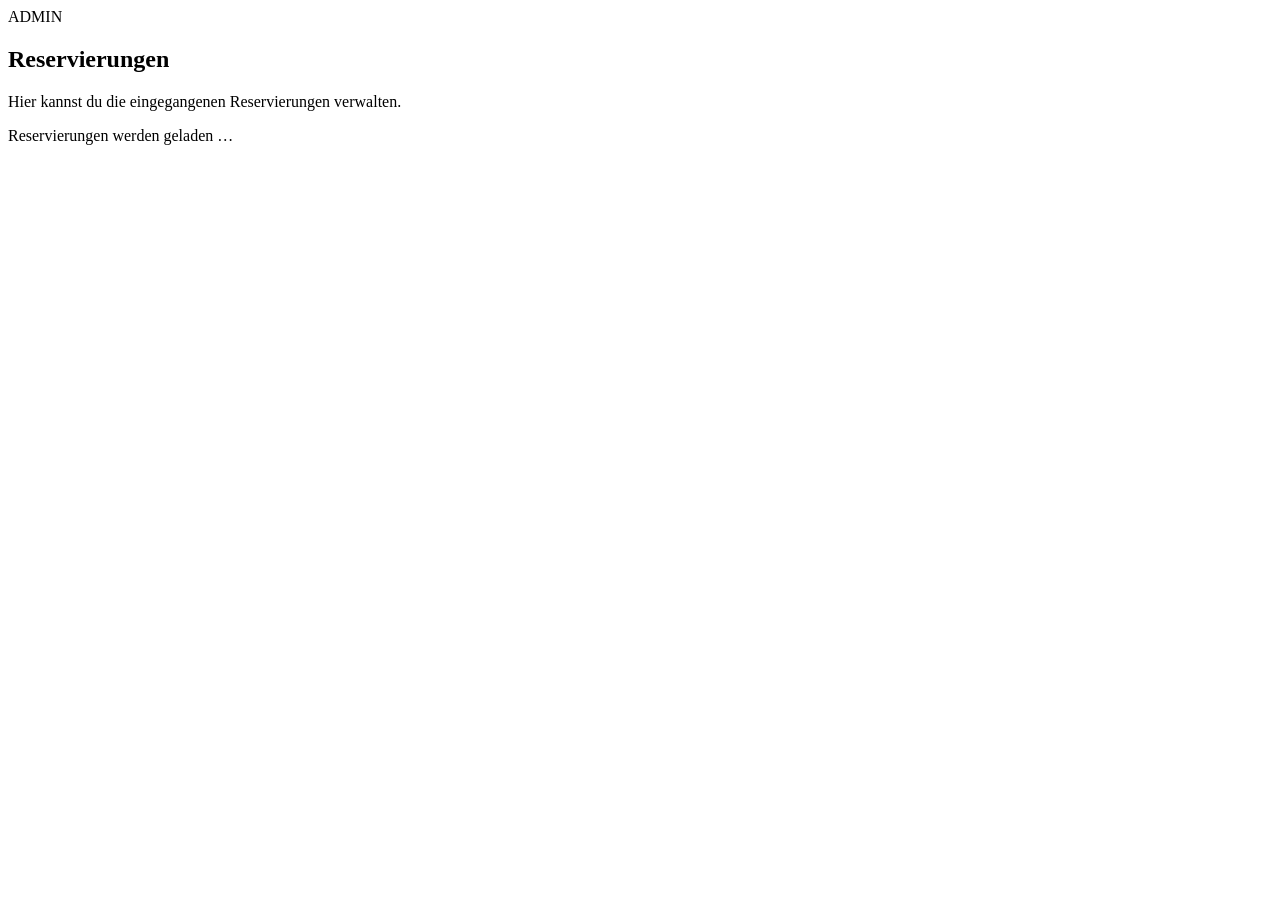
==== admin.html @ b8996850 "Add files via upload" ====
<!DOCTYPE html>
<html lang="de">
<head>
  <meta charset="UTF-8">
  <meta name="viewport" content="width=device-width, initial-scale=1.0">
  <title>Admin – Reservierungen</title>
  <link rel="stylesheet" href="css/style.css">
</head>
<body>
  <main class="admin-page">
    <section class="admin-card">
      <div class="admin-header">
        <span class="eyebrow">ADMIN</span>
        <h1>Reservierungen</h1>
        <p>Hier kannst du die eingegangenen Reservierungen verwalten.</p>
      </div>

      <div id="admin-loading">Reservierungen werden geladen …</div>
      <div id="admin-error" class="error-message" hidden></div>

      <div id="reservations-container" hidden>
        <div class="admin-toolbar">
          <button id="refresh-btn" type="button">Aktualisieren</button>
          <button id="logout-btn" type="button">Abmelden</button>
        </div>

        <div class="table-wrapper">
          <table>
            <thead>
              <tr>
                <th>Datum</th>
                <th>Uhrzeit</th>
                <th>Name</th>
                <th>Personen</th>
                <th>E-Mail</th>
                <th>Telefon</th>
                <th>Status</th>
              </tr>
            </thead>
            <tbody id="reservations-body"></tbody>
          </table>
        </div>
      </div>
    </section>
  </main>

  <!-- Deine vorhandene Supabase-Datei weiterverwenden -->
  <script src="js/supabase.js"></script>
  <script src="js/admin.js"></script>
</body>
</html>
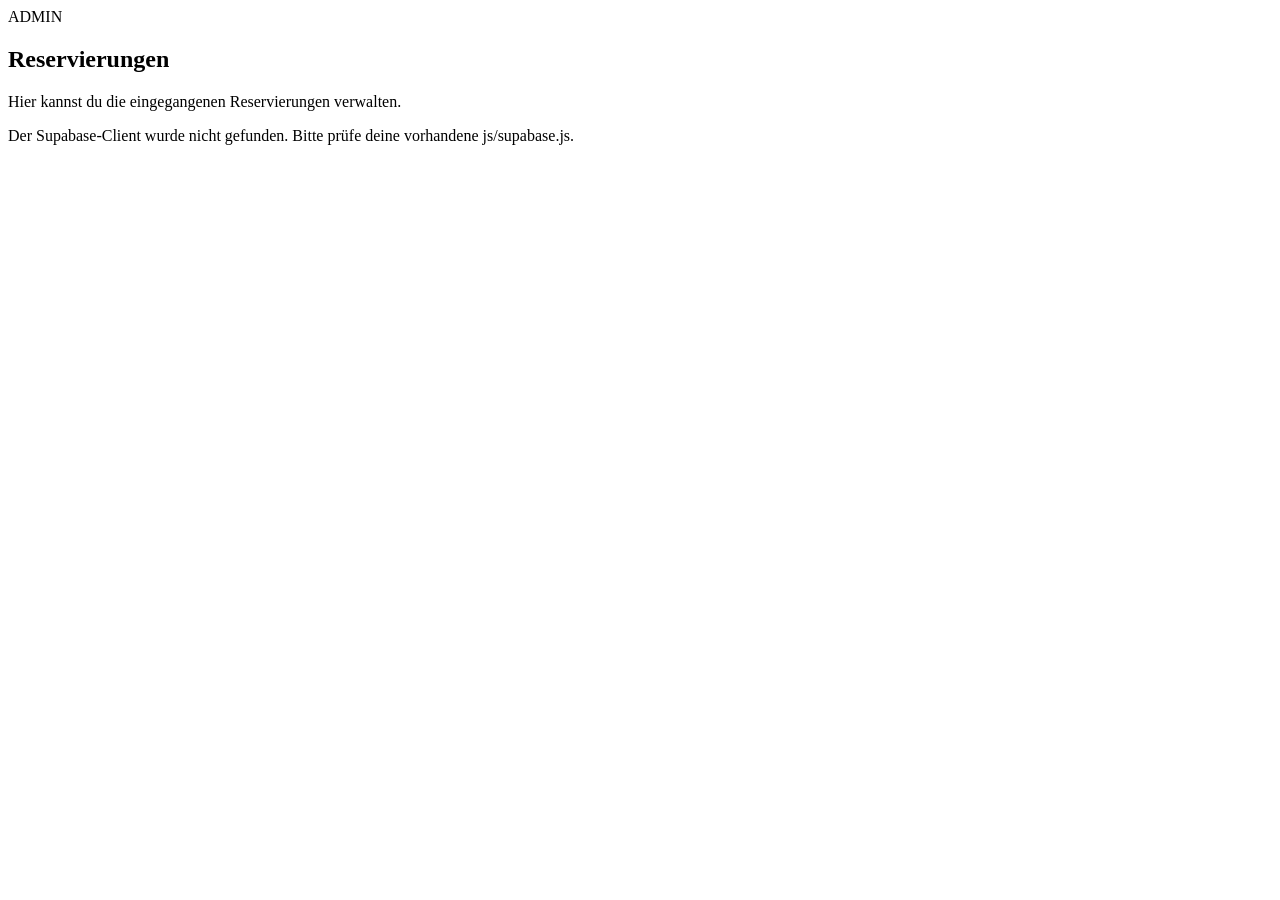
==== commit 212a751c: "Update admin.html" ====
--- a/admin.html
+++ b/admin.html
@@ -46,6 +46,6 @@
 
   <!-- Deine vorhandene Supabase-Datei weiterverwenden -->
   <script src="js/supabase.js"></script>
-  <script src="js/admin.js"></script>
+  <script src="admin.js"></script>
 </body>
 </html>
